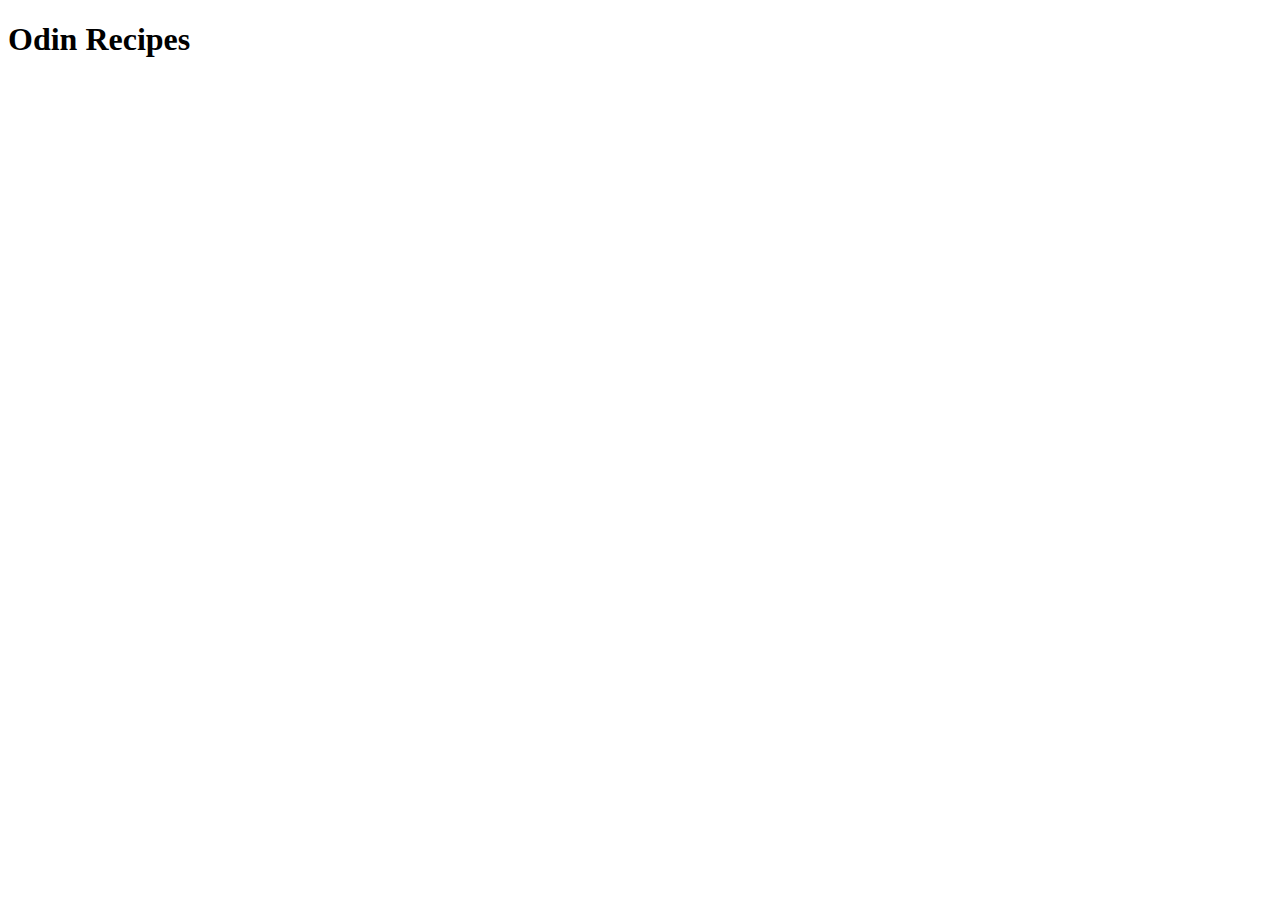
==== index.html @ fd907861 "Boilerplate and header added" ====
<!DOCTYPE html>
<html lang="en">
  <head>
    <meta charset="UTF-8" />
    <meta http-equiv="X-UA-Compatible" content="IE=edge" />
    <meta name="viewport" content="width=device-width, initial-scale=1.0" />
    <title>Odin Recipes</title>
  </head>
  <body>
    <h1>Odin Recipes</h1>
  </body>
</html>
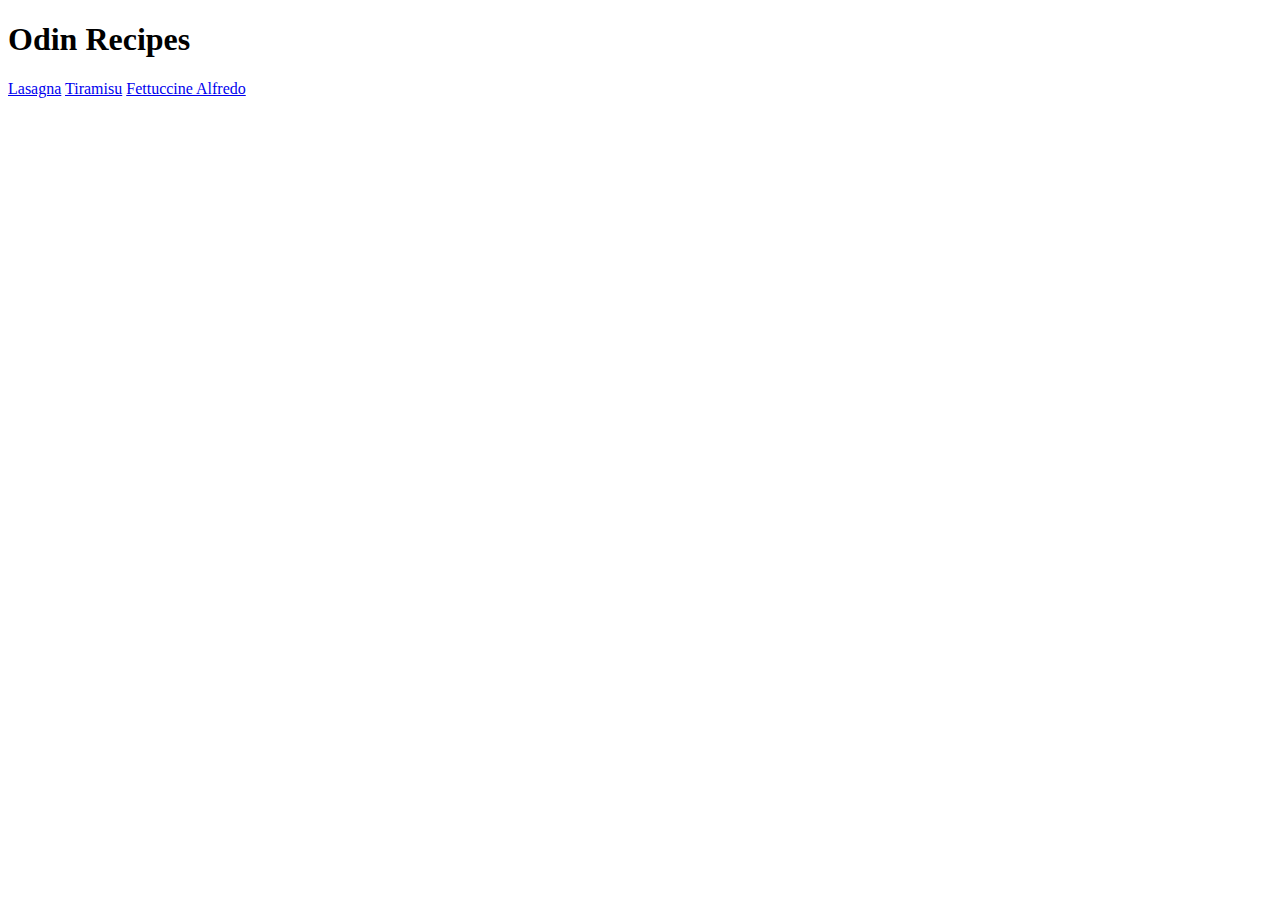
==== commit 9810b1f9: "2 new recipes, one with content" ====
--- a/index.html
+++ b/index.html
@@ -8,5 +8,8 @@
   </head>
   <body>
     <h1>Odin Recipes</h1>
+    <a href="./recipes/lasagna.html">Lasagna</a>
+    <a href="./recipes/tiramisu.html">Tiramisu</a>
+    <a href="./recipes/alfredo.html">Fettuccine Alfredo</a>
   </body>
 </html>
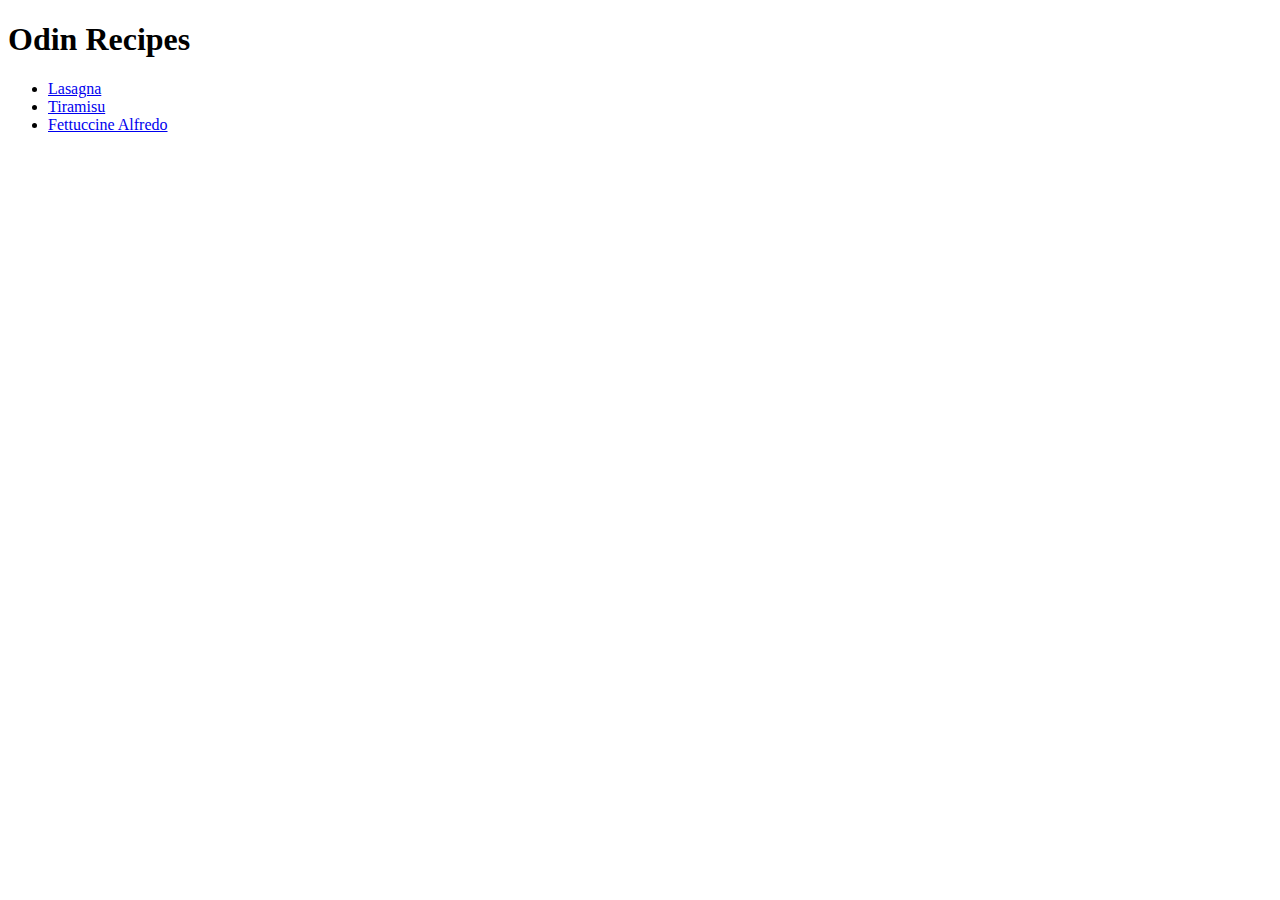
==== commit 4a9a2934: "Recipes in unordered list" ====
--- a/index.html
+++ b/index.html
@@ -8,8 +8,10 @@
   </head>
   <body>
     <h1>Odin Recipes</h1>
-    <a href="./recipes/lasagna.html">Lasagna</a>
-    <a href="./recipes/tiramisu.html">Tiramisu</a>
-    <a href="./recipes/alfredo.html">Fettuccine Alfredo</a>
+    <ul>
+      <li><a href="./recipes/lasagna.html">Lasagna</a></li>
+      <li><a href="./recipes/tiramisu.html">Tiramisu</a></li>
+      <li><a href="./recipes/alfredo.html">Fettuccine Alfredo</a></li>
+    </ul>
   </body>
 </html>
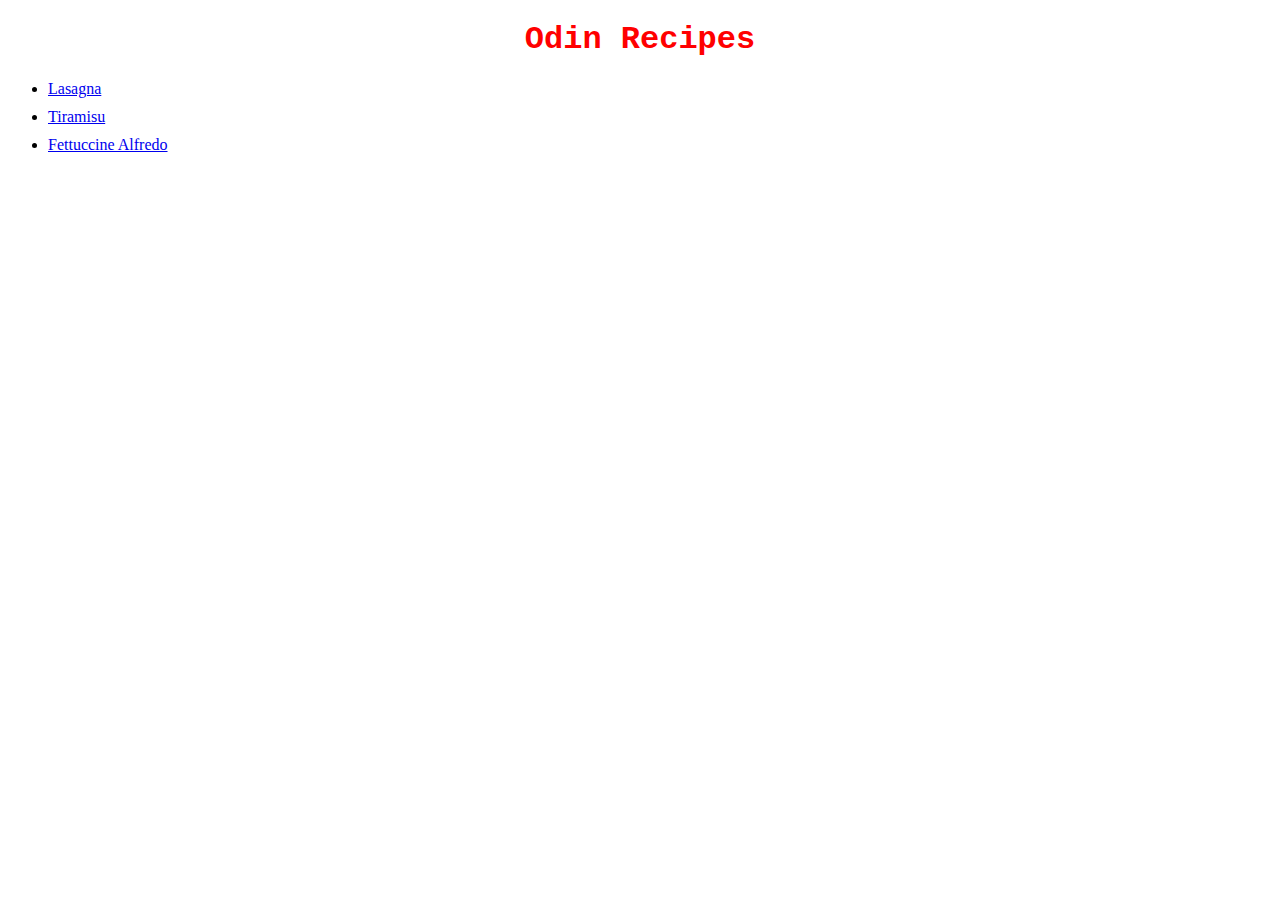
==== commit 699181ae: "Added some styling" ====
--- a/index.html
+++ b/index.html
@@ -5,13 +5,16 @@
     <meta http-equiv="X-UA-Compatible" content="IE=edge" />
     <meta name="viewport" content="width=device-width, initial-scale=1.0" />
     <title>Odin Recipes</title>
+    <link rel="stylesheet" href="styles.css" />
   </head>
   <body>
     <h1>Odin Recipes</h1>
-    <ul>
-      <li><a href="./recipes/lasagna.html">Lasagna</a></li>
-      <li><a href="./recipes/tiramisu.html">Tiramisu</a></li>
-      <li><a href="./recipes/alfredo.html">Fettuccine Alfredo</a></li>
+    <ul class="ul">
+      <li class="li"><a href="./recipes/lasagna.html">Lasagna</a></li>
+      <li class="li"><a href="./recipes/tiramisu.html">Tiramisu</a></li>
+      <li class="li">
+        <a href="./recipes/alfredo.html">Fettuccine Alfredo</a>
+      </li>
     </ul>
   </body>
 </html>
--- a/styles.css
+++ b/styles.css
@@ -0,0 +1,19 @@
+h1 {
+  color: red;
+}
+
+h1,
+h3,
+h2 {
+  text-align: center;
+  font-family: "Courier New", Courier, monospace;
+}
+
+h2 {
+  background-color: red;
+  color: white;
+}
+
+.ul .li {
+  margin-bottom: 10px;
+}
